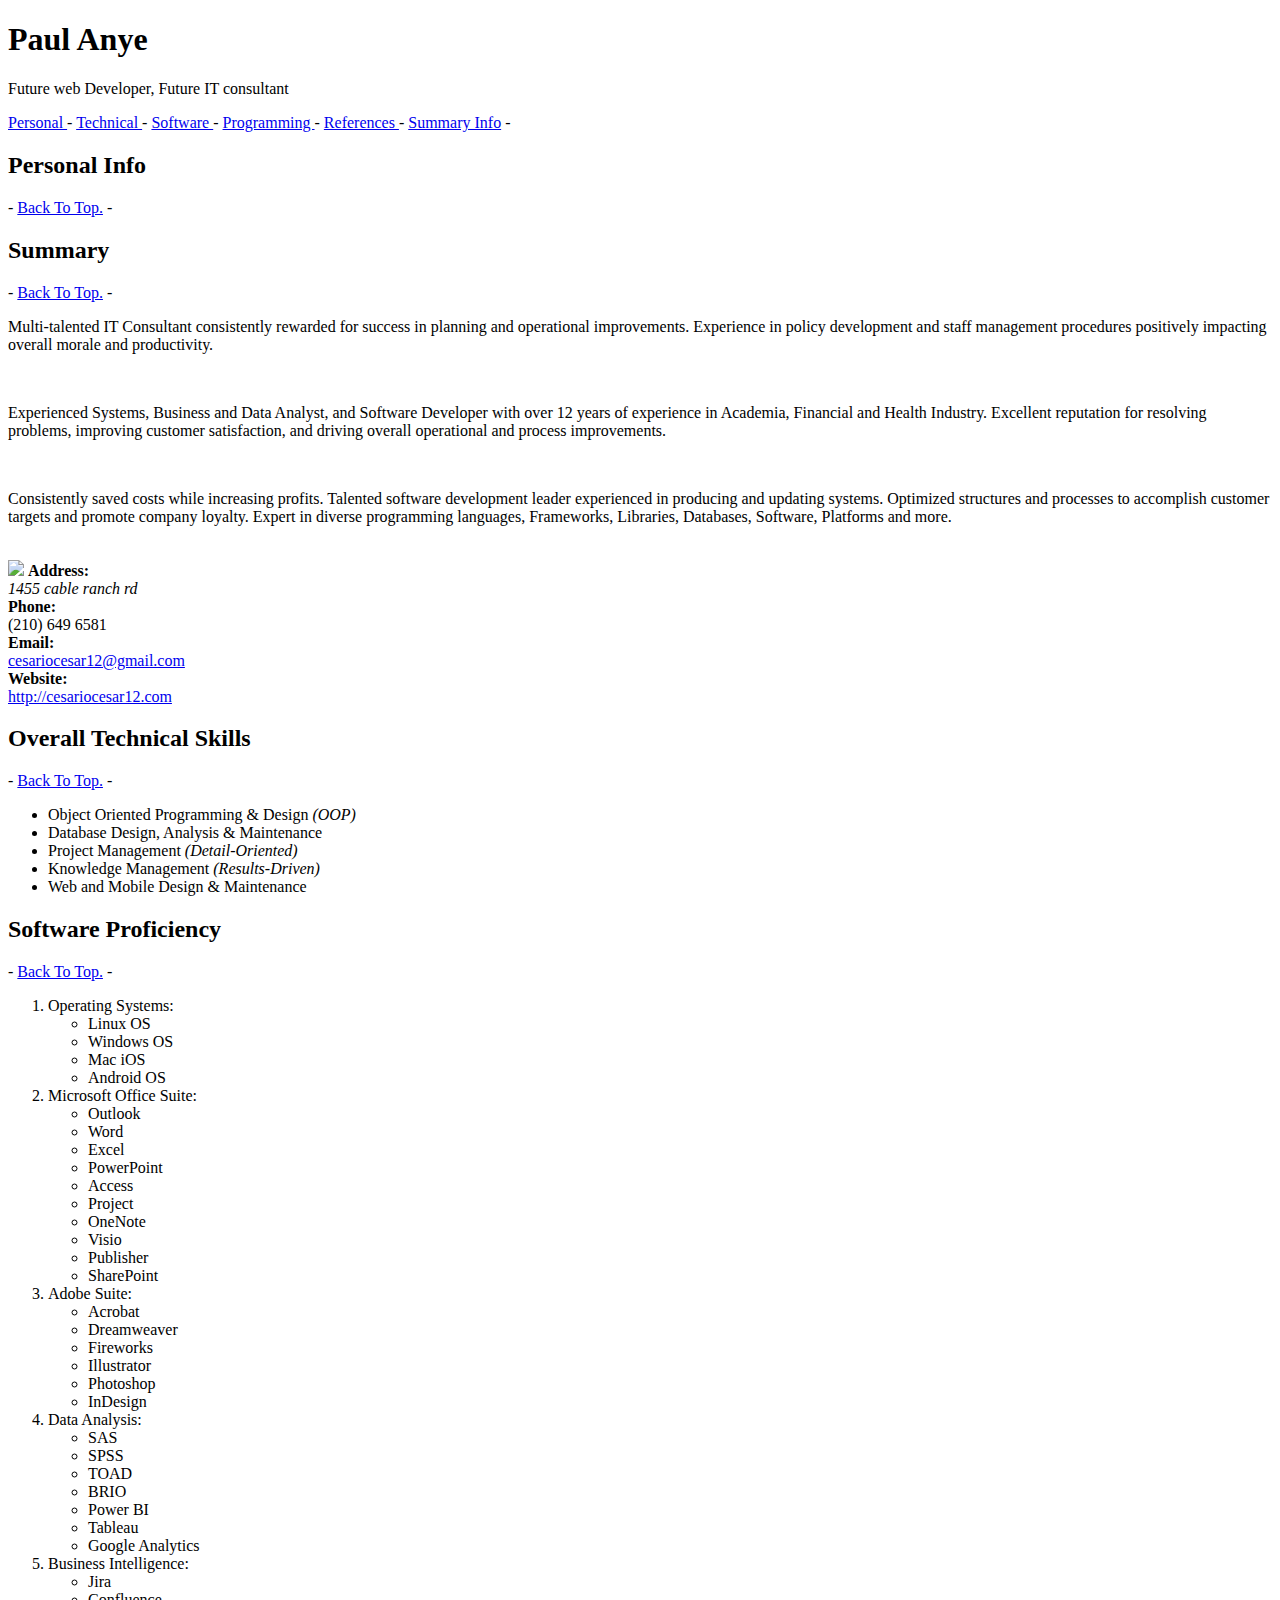
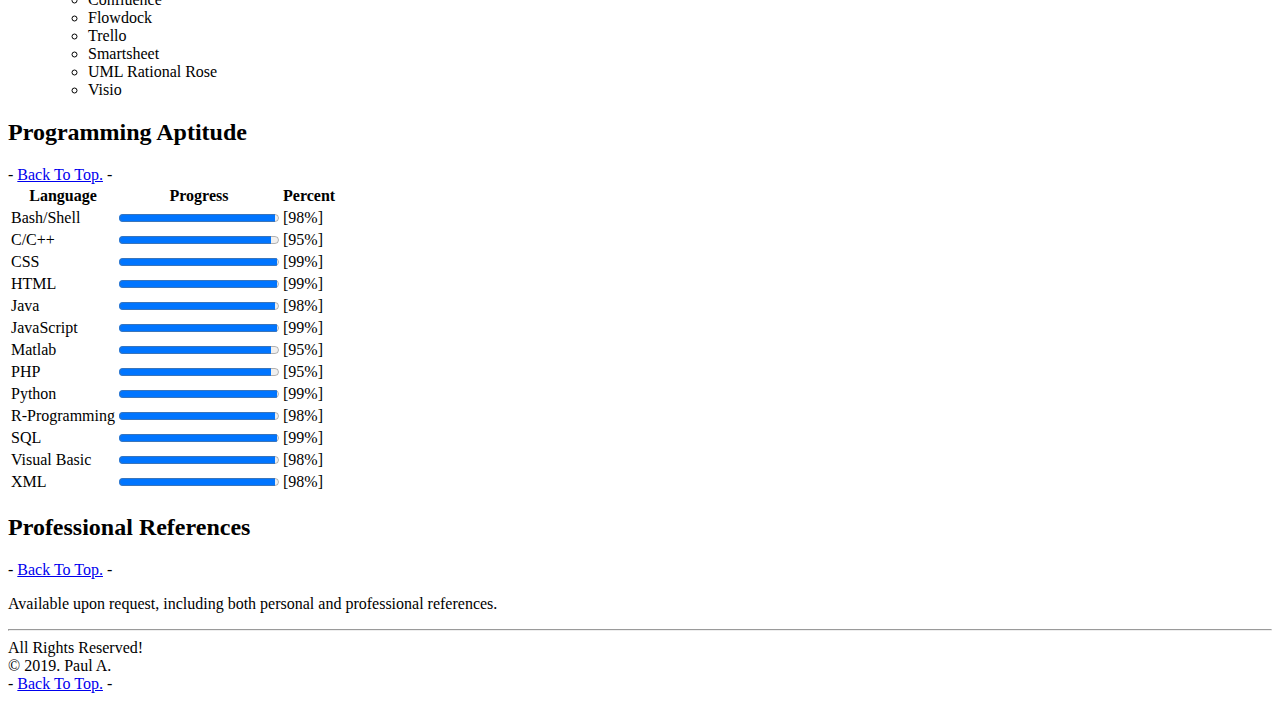
==== Dk.html @ 09ca777b "name" ====
<!DOCTYPE html>
<html lang="en-us">
<head>
  <title>HTML Fundamentals</title>
  <meta name="Author" content="Dk. Vitus" />
  <meta name="Description" content="Course teaching the basics of HTML markup" />
  <meta name="keywords" lang="en-us" content="DkVitus, HTML, Vi2sDk" />
  <meta http-equiv="Content-type" content="text/html;charset=UTF-8" />
  <link rel="stylesheet" href="style.css" />
  
</head>
<body>
  <header>
    <a name="TheTop"> </a>
    
    <!--
      <p>
        HTML Fundamentals - Example Static Site on GitHub
      </p>
    -->
    
    <h1>
     Paul Anye
    </h1>
    <p>    
      
      Future web Developer, Future IT consultant
    </p>
  <nav>
    <a href="#PersonalInfo" alt="Go to Personal Info">Personal </a> - 
    <a href="#TechInfo" alt="Go to Technical Info">Technical </a> - 
    <a href="#SoftInfo" alt="Go to Software Info">Software </a> - 
    <a href="#ProgInfo" alt="Go to Programming Info">Programming </a> - 
    <a href="#RefInfo" alt="Go to References Info">References </a> - 
    <a href="#Summary" alt="Go to Summary Info">Summary Info</a> - 
  </nav>
    
  </header>
  
  <section>
    <article>
      <a name="PersonalInfo">
        <h2> 
          Personal Info
        </h2>
      </a>

      - <a href="#TheTop" alt="Go to Top">Back To Top.</a> -
      <br />
     
      
      <aside>
      <a name="Summary">
          <h2> 
            Summary
          </h2>
        </a>
          
        - <a href="#TheTop" alt="Go to Top">Back To Top.</a> -        
        <p>
            Multi-talented IT Consultant consistently rewarded for success in planning and operational improvements. Experience in policy development and staff management procedures positively impacting overall morale and productivity.
        </p>
        
        <br />

        <p>
          Experienced Systems, Business and Data Analyst, and Software Developer with over 12 years of experience in Academia, Financial and Health Industry. Excellent reputation for resolving problems, improving customer satisfaction, and driving overall operational and process improvements. 
        </p>

        <br />
        
        <p>
          Consistently saved costs while increasing profits. Talented software development leader experienced in producing and updating systems. Optimized structures and processes to accomplish customer targets and promote company loyalty. Expert in diverse programming languages, Frameworks, Libraries, Databases, Software, Platforms and more. 
        </p>

        <br />

        <img src="http//content  "

      </aside>      
      
      <strong> 
        Address:
      </strong>
      <br />
      <address>
        1455 cable ranch rd
      </address> 
      
      <strong> 
        Phone: 
      </strong>
      <br />
      (210) 649 6581
      <br />
      
      <strong> 
        Email: 
      </strong>
      <br />
      <a href="mailto:cesariocesar12@gmail.com" alt="Email Vitus">cesariocesar12@gmail.com </a>
      <br />
      
      <strong> 
        Website: 
      </strong>
      <br />
      <a href="http://cesariocesar12.com" target="_blank" alt="Open Site in New Window">http://cesariocesar12.com</a>

    </article>
    
<!--
  Saving this article since it was moved to the aside with the pic

    <article>
      <a name="Summary">
        <h2> 
          Summary
        </h2>
      </a>
        
      - <a href="#TheTop" alt="Go to Top">Back To Top.</a> -
      <br />
      
      <div>
        <aside>

          <p>
            Multi-talented IT Consultant consistently rewarded for success in planning and operational improvements. Experience in policy development and staff management procedures positively impacting overall morale and productivity.
          </p>
          
          <p>
            Experienced Systems, Business and Data Analyst, and Software Developer with over 12 years of experience in Academia, Financial and Health Industry. Excellent reputation for resolving problems, improving customer satisfaction, and driving overall operational and process improvements. 
          </p>
          
          <p>
            Consistently saved costs while increasing profits. Talented software development leader experienced in producing and updating systems. Optimized structures and processes to accomplish customer targets and promote company loyalty. Expert in diverse programming languages, Frameworks, Libraries, Databases, Software, Platforms and more. 
          </p>
        </aside>      
      </div>
    </article>     

-->    
    <article>
      <a name="TechInfo">
        <h2> 
          Overall Technical Skills
        </h2>
      </a>
      
      - <a href="#TheTop" alt="Go to Top">Back To Top.</a> -
      <br />

      <p>
        <ul>
          <li>
            Object Oriented Programming & Design <i>(OOP) </i>
          </li>
          <li>
            Database Design, Analysis & Maintenance
          </li>
          <li>
            Project Management <i>(Detail-Oriented) </i>
          </li>
          <li>
            Knowledge Management <i>(Results-Driven) </i>
          </li>
          <li>
            Web and Mobile Design & Maintenance
          </li>
      </p>
      
    </article>
    
    <article>
      <a name="SoftInfo">
        <h2> 
          Software Proficiency
        </h2>
      </a>

      - <a href="#TheTop" alt="Go to Top">Back To Top.</a> -
      <br />
      
      <p>
        <ol>
          <li>
            Operating Systems:
            <ul>
              <li>
                Linux OS </li>
              <li>
                Windows OS </li>          
              <li>
                Mac iOS </li>              
              <li>
                Android OS </li>
            </ul>
          </li>
          
          <li>
            Microsoft Office Suite:
            <ul>
              <li>
                Outlook </li>
              <li>
                Word </li>          
              <li>
                Excel </li>              
              <li>
                PowerPoint </li>     
              <li>
                Access </li>
              <li>
                Project </li>          
              <li>
                OneNote </li>              
              <li>
                Visio </li>     
              <li>
                Publisher </li>              
              <li>
                SharePoint </li> 
            </ul>
          </li> 
          
          <li>
            Adobe Suite:
            <ul>
              <li>
                Acrobat </li>
              <li>
                Dreamweaver </li>          
              <li>
                Fireworks </li>              
              <li>
                Illustrator </li>     
              <li>
                Photoshop </li>
              <li>
                InDesign </li>           
            </ul>
          </li>    
          
          <li>
            Data Analysis:
            <ul>
              <li>
                SAS </li>
              <li>
                SPSS </li>          
              <li>
                TOAD </li>              
              <li>
                BRIO </li>     
              <li>
                Power BI </li>
              <li>
                Tableau </li>           
              <li>
                Google Analytics </li>  
            </ul>
          </li>           

          <li>
            Business Intelligence:
            <ul>
              <li>
                Jira </li>
              <li>
                Confluence </li>          
              <li>
                Flowdock </li>              
              <li>
                Trello </li>     
              <li>
                Smartsheet </li>
              <li>
                UML Rational Rose </li>           
              <li>
                Visio </li>  
            </ul>
          </li>        

      </ol>

      </p>
      
    </article>    
    
    <article>
      <a name="ProgInfo">
        <h2> 
          Programming Aptitude
        </h2>
      </a>

      - <a href="#TheTop" alt="Go to Top">Back To Top.</a> -
      <br />

        <table>
          <caption>
            <!--
              Table Caption
            -->
            
          </caption>
          <tr>
            <th>
              Language
            </th>
            <th>
              Progress
            </th>    
            <th>
              Percent
            </th>
          </tr>
          <tr>
            <td>
              Bash/Shell 
            </td>

            <td>
              <progress max="100" value="98"> </progress>
            </td>

            <td>
              [98%] 
            </td>
          </tr>
          
          <tr>
            <td>
              C/C++
            </td>

            <td>
              <progress max="100" value="95"></progress>
            </td>

            <td>
              [95%]
            </td>          
          </tr>

          <tr>
            <td>
              CSS
            </td>

            <td>
              <progress max="100" value="99">

              </progress> 
            </td>

            <td>
              [99%]
            </td>
          </tr>
           
           

          <tr>
            <td>
              HTML 
            </td>

            <td>
              <progress max="100" value="99"></progress>
            </td>

            <td>
              [99%]
            </td>
          </tr>
            

          <tr>
            <td>
              Java
            </td>
            <td>
              <progress max="100" value="98"> </progress>
            </td>
            <td>
              [98%]
            </td>
          </tr>
           
            

          <tr>
            <td>
              JavaScript
            </td>

            <td>
              <progress max="100" value="99">
            
              </progress>
            </td>

            <td>
              [99%]
            </td>
          </tr>
                       
          <tr>
            <td>
              Matlab

            </td>

            <td>
              <progress max="100" value="95">
        </progress>  
            </td>

            <td>
              [95%]
            </td>
          </tr>
                     
          <tr>
            <td>
              PHP

            </td>

            <td>
              <progress max="100" value="95">
        </progress>
            </td>

            <td>
              [95%] 
            </td>
          </tr>
           
           

          <tr>
            <td>
              Python
            </td>

            <td>
              <progress max="100" value="99"> </progress>
              
            </td>

            <td>
              [99%]
            </td>
          </tr>
           
            

          <tr>
            <td>
              R-Programming  
            </td>

            <td>
              <progress max="100" value="98"> </progress>
            </td>

            <td>
              [98%]
            </td>
          </tr>
           
            

          <tr>
            <td>
              SQL
            </td>

            <td>
              <progress max="100" value="99"> </progress>
            </td>

            <td>
              [99%]
            </td>
          </tr>
           
            

          <tr>
            <td>
              Visual Basic
            </td>

            <td>
              <progress max="100" value="98"> </progress>
            </td>

            <td>
              [98%] 
            </td>
          </tr>
           
           

          <tr>
            <td>
              XML
            </td>

            <td>
              <progress max="100" value="98"></progress>
            </td>

            <td>
              [98%]
            </td>
          </tr>
        </table>

      
    </article>
    
    <article>
      <a name="RefInfo">
        <h2> 
          Professional References
        </h2>
      </a>

      - <a href="#TheTop" alt="Go to Top">Back To Top.</a> -
      <br />
      
      <p>
        Available upon request, including both personal and professional references.
      </p>
      
    </article>       
    

    
  </section>
  
  <footer>
    <hr />
    All Rights Reserved!<br />
    &copy; 2019. Paul A. 
    <br />
     - <a href="#TheTop" alt="Go to Top">Back To Top.</a> -

  </footer>
</body>
</html>
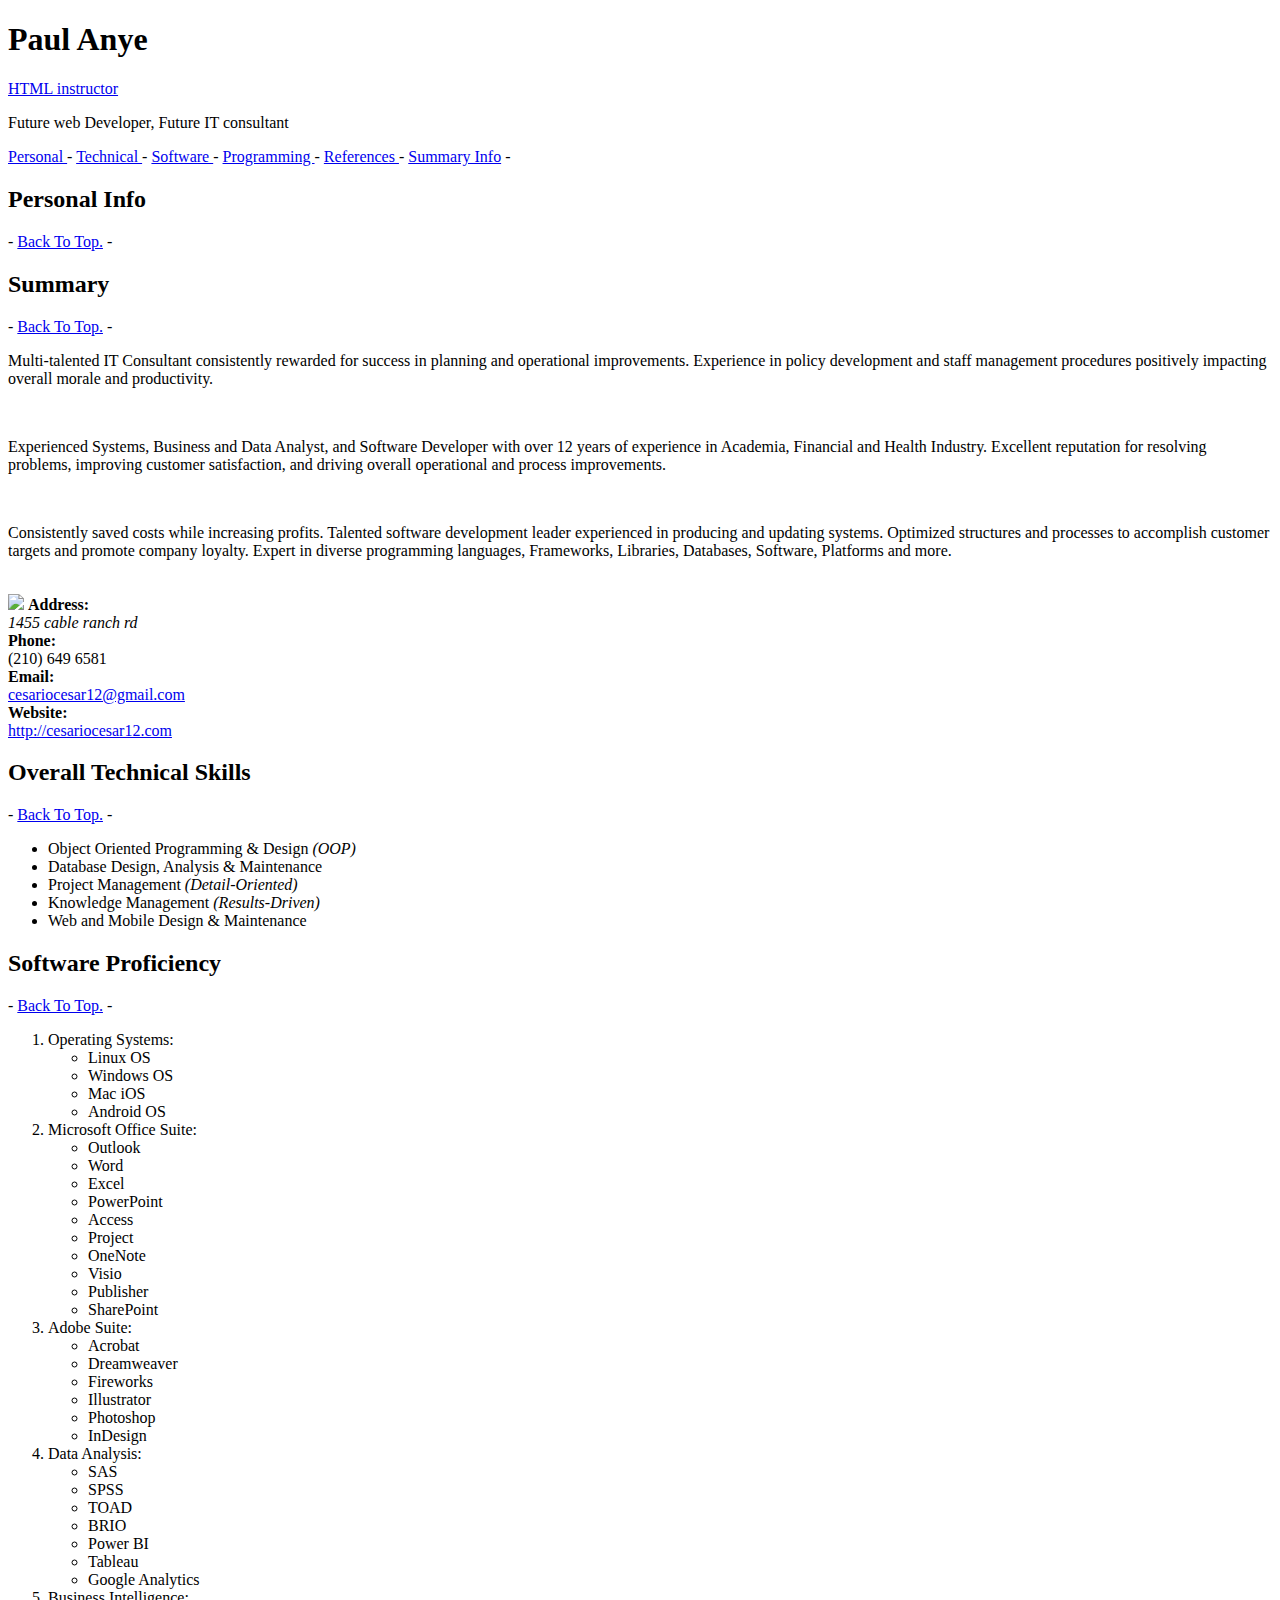
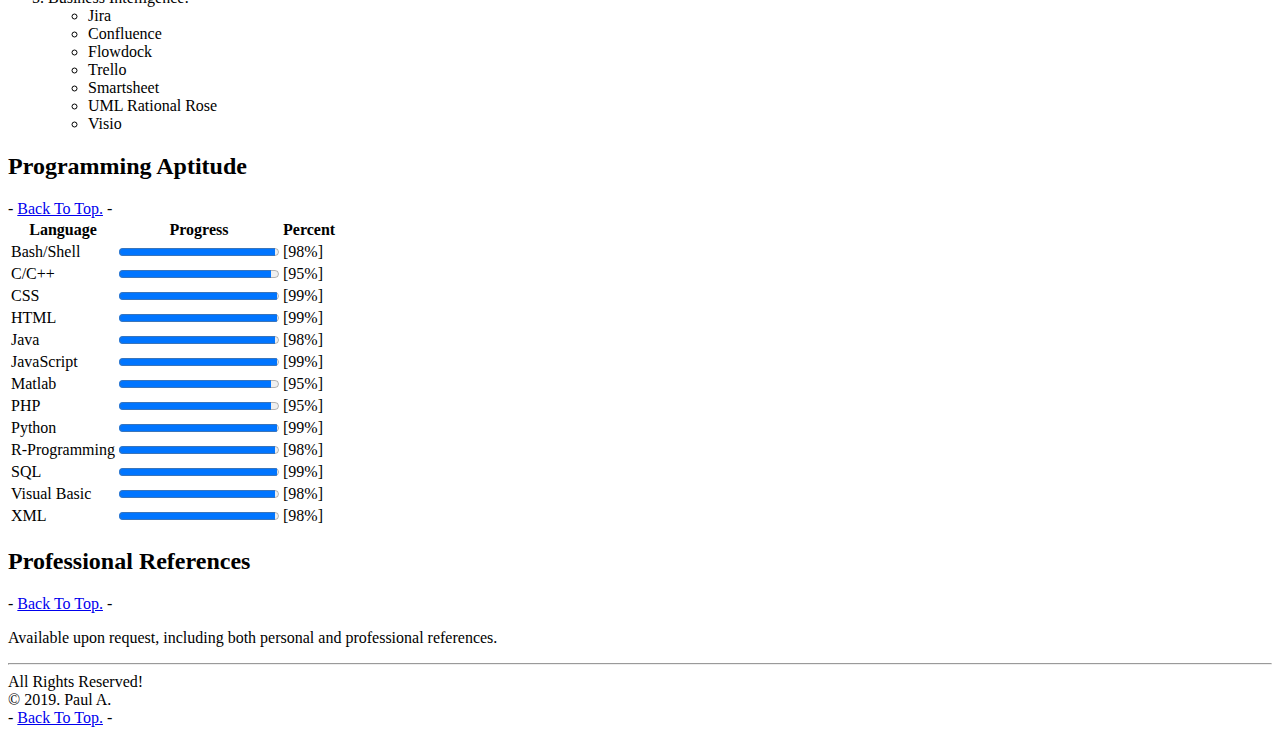
==== commit 58a640a5: "test" ====
--- a/Dk.html
+++ b/Dk.html
@@ -23,7 +23,12 @@
      Paul Anye
     </h1>
     <p>    
-      
+      <p>
+        <a href="./Dk.html"target="_blank">
+         HTML instructor
+        </a>
+       
+      </p>
       Future web Developer, Future IT consultant
     </p>
   <nav>
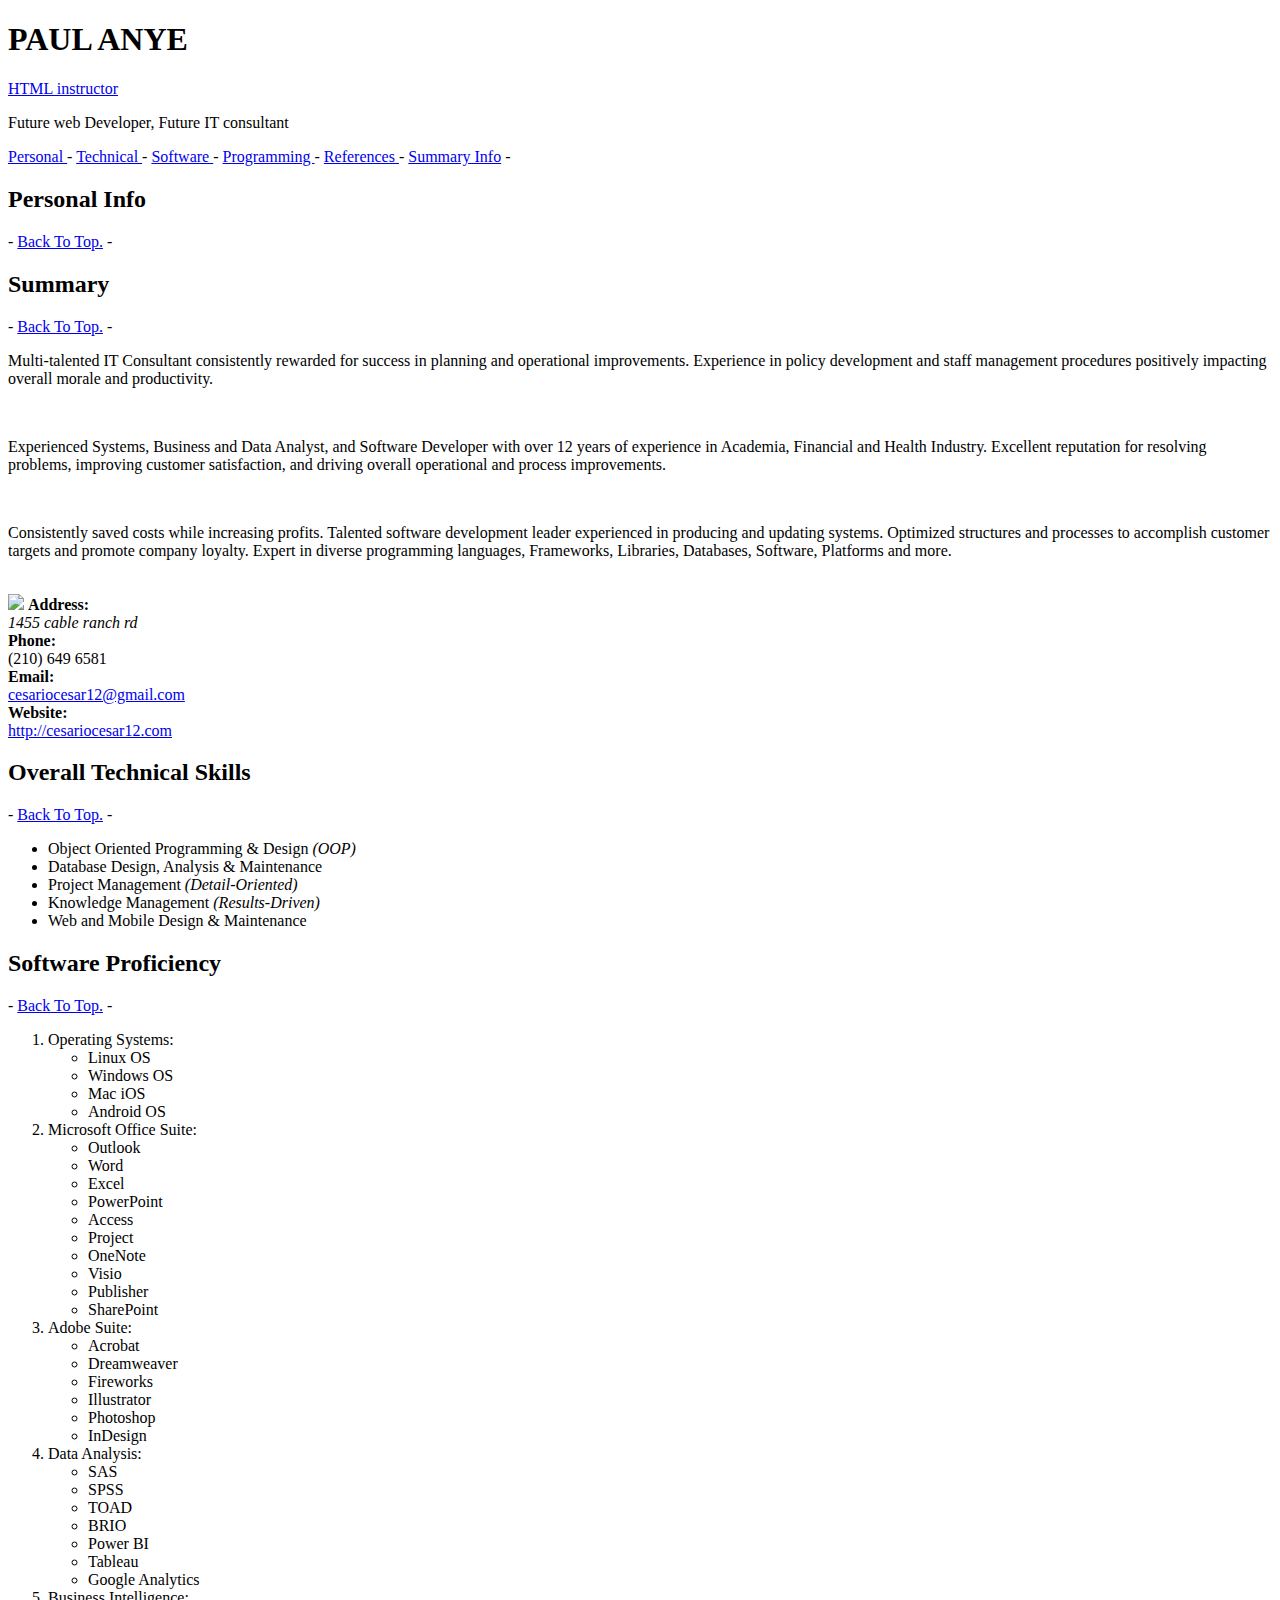
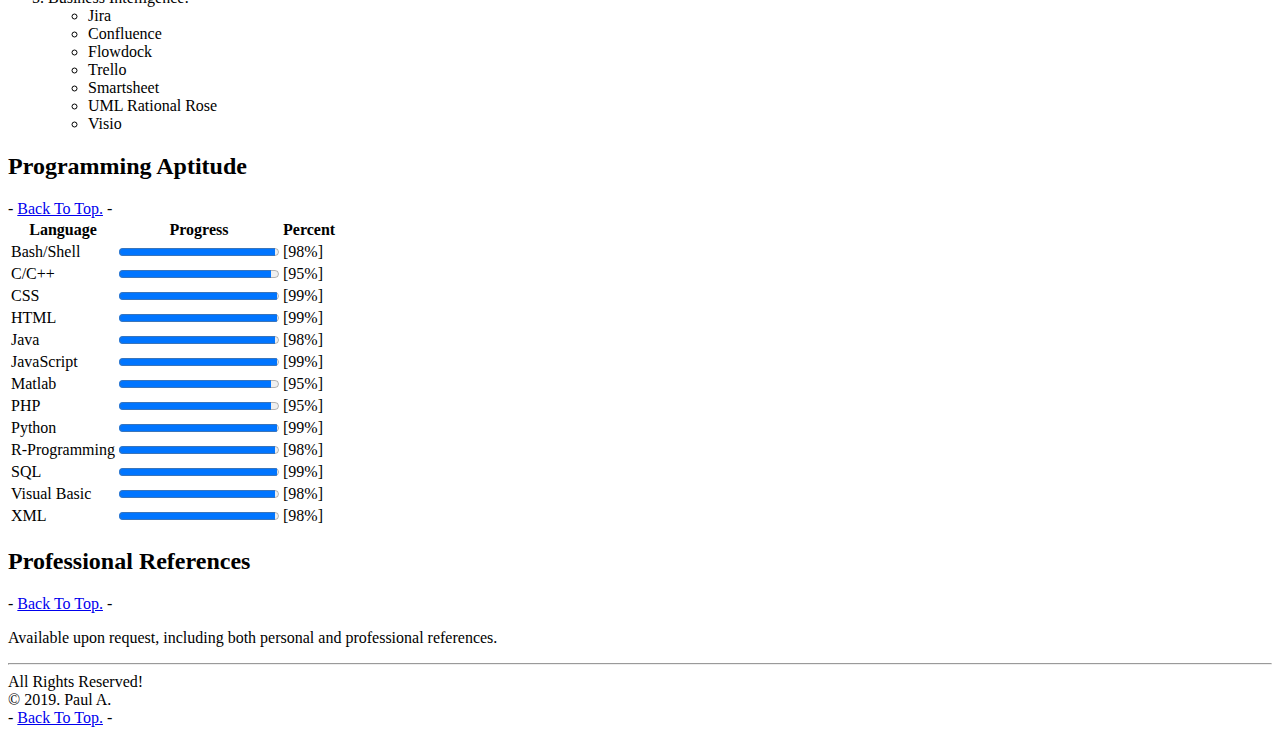
==== commit 05fbb1a5: "change" ====
--- a/Dk.html
+++ b/Dk.html
@@ -20,7 +20,7 @@
     -->
     
     <h1>
-     Paul Anye
+     PAUL ANYE
     </h1>
     <p>    
       <p>
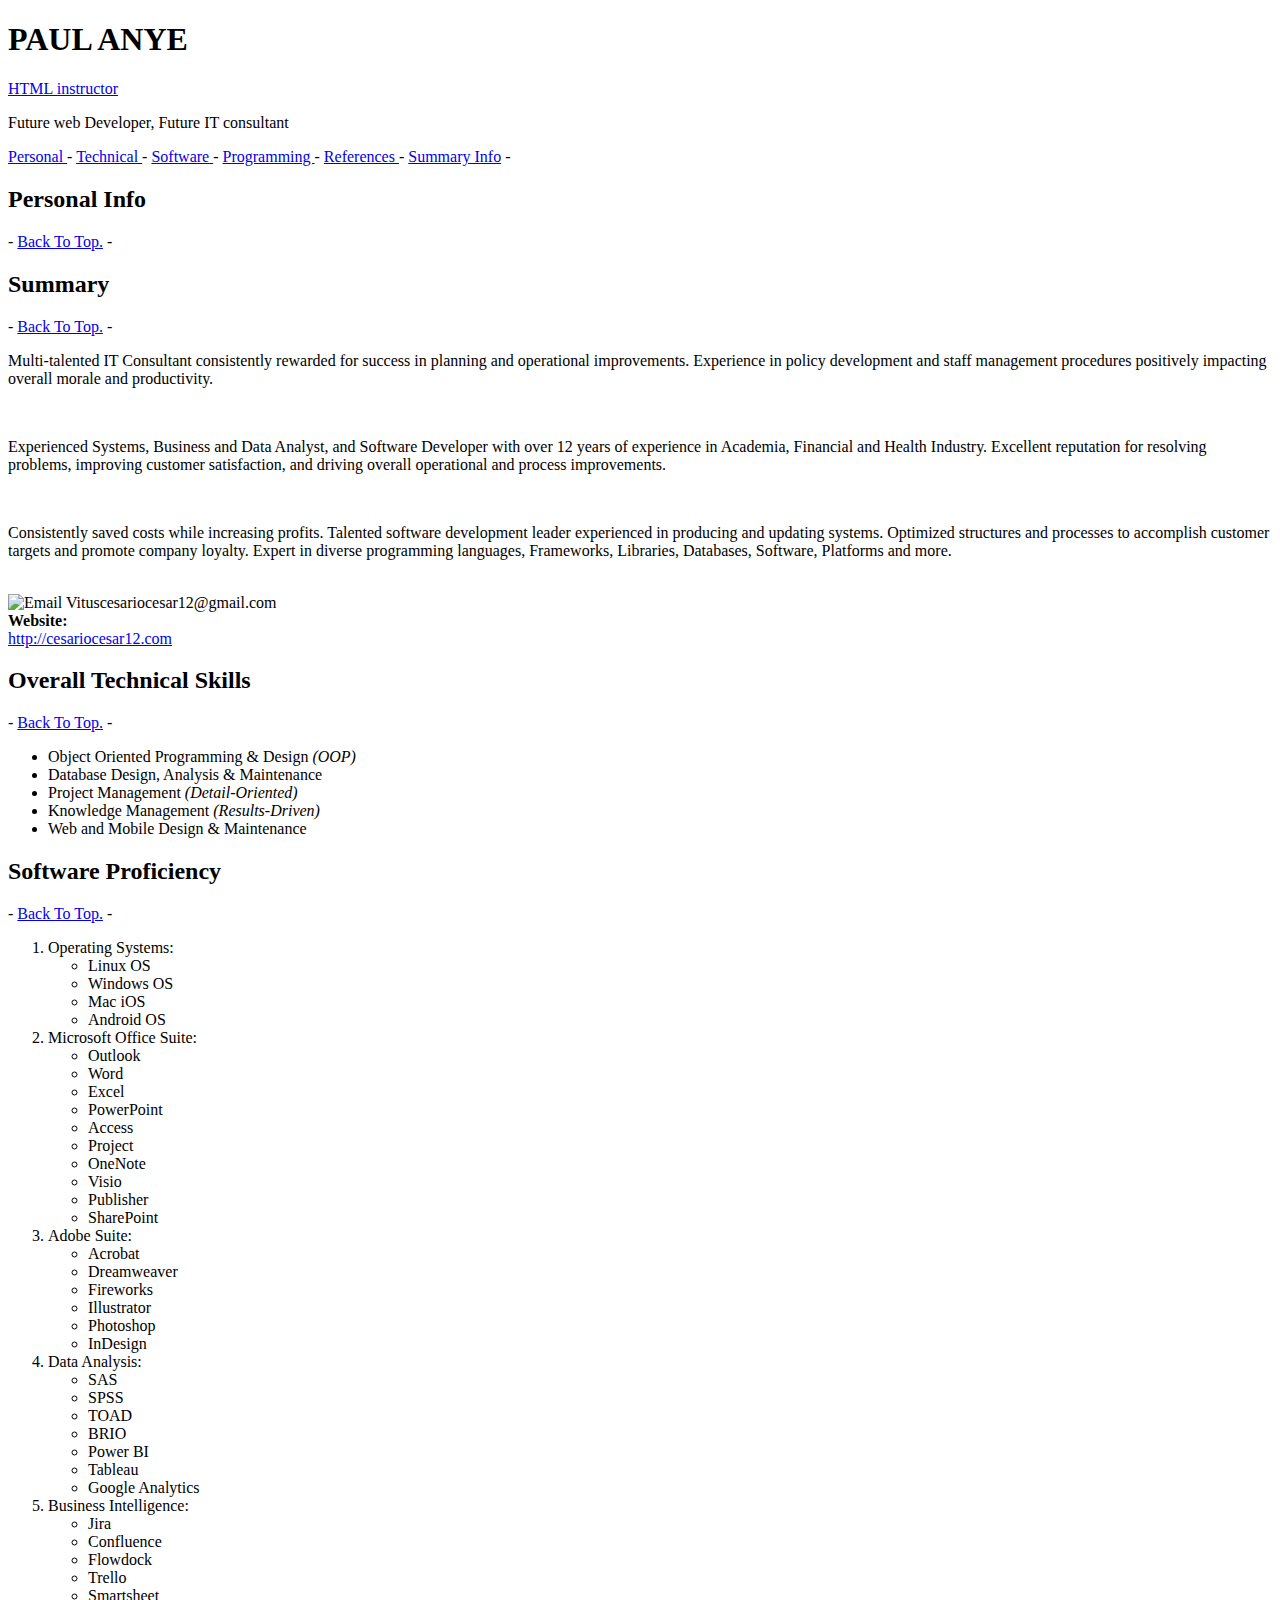
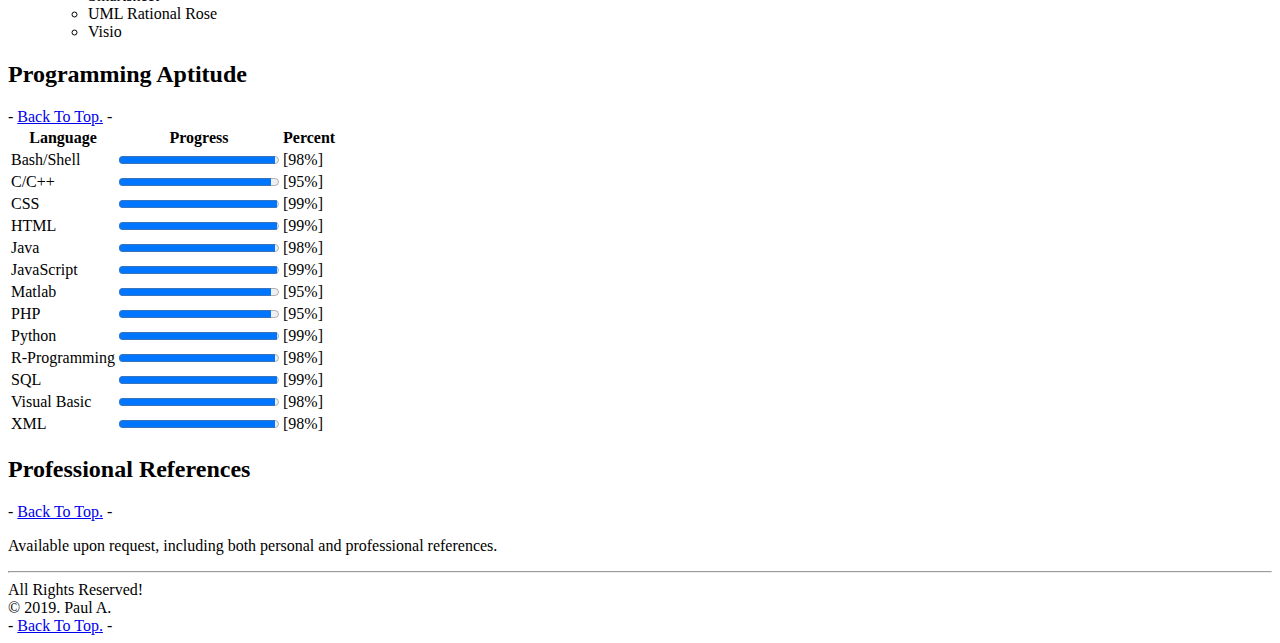
==== commit d7bb51ba: "mystyle" ====
--- a/Dk.html
+++ b/Dk.html
@@ -6,7 +6,7 @@
   <meta name="Description" content="Course teaching the basics of HTML markup" />
   <meta name="keywords" lang="en-us" content="DkVitus, HTML, Vi2sDk" />
   <meta http-equiv="Content-type" content="text/html;charset=UTF-8" />
-  <link rel="stylesheet" href="style.css" />
+  <link rel="stylesheet" href="mystyle.css" />
   
 </head>
 <body>
@@ -80,7 +80,7 @@
 
         <br />
 
-        <img src="http//content  "
+        <img src="./
 
       </aside>      
       
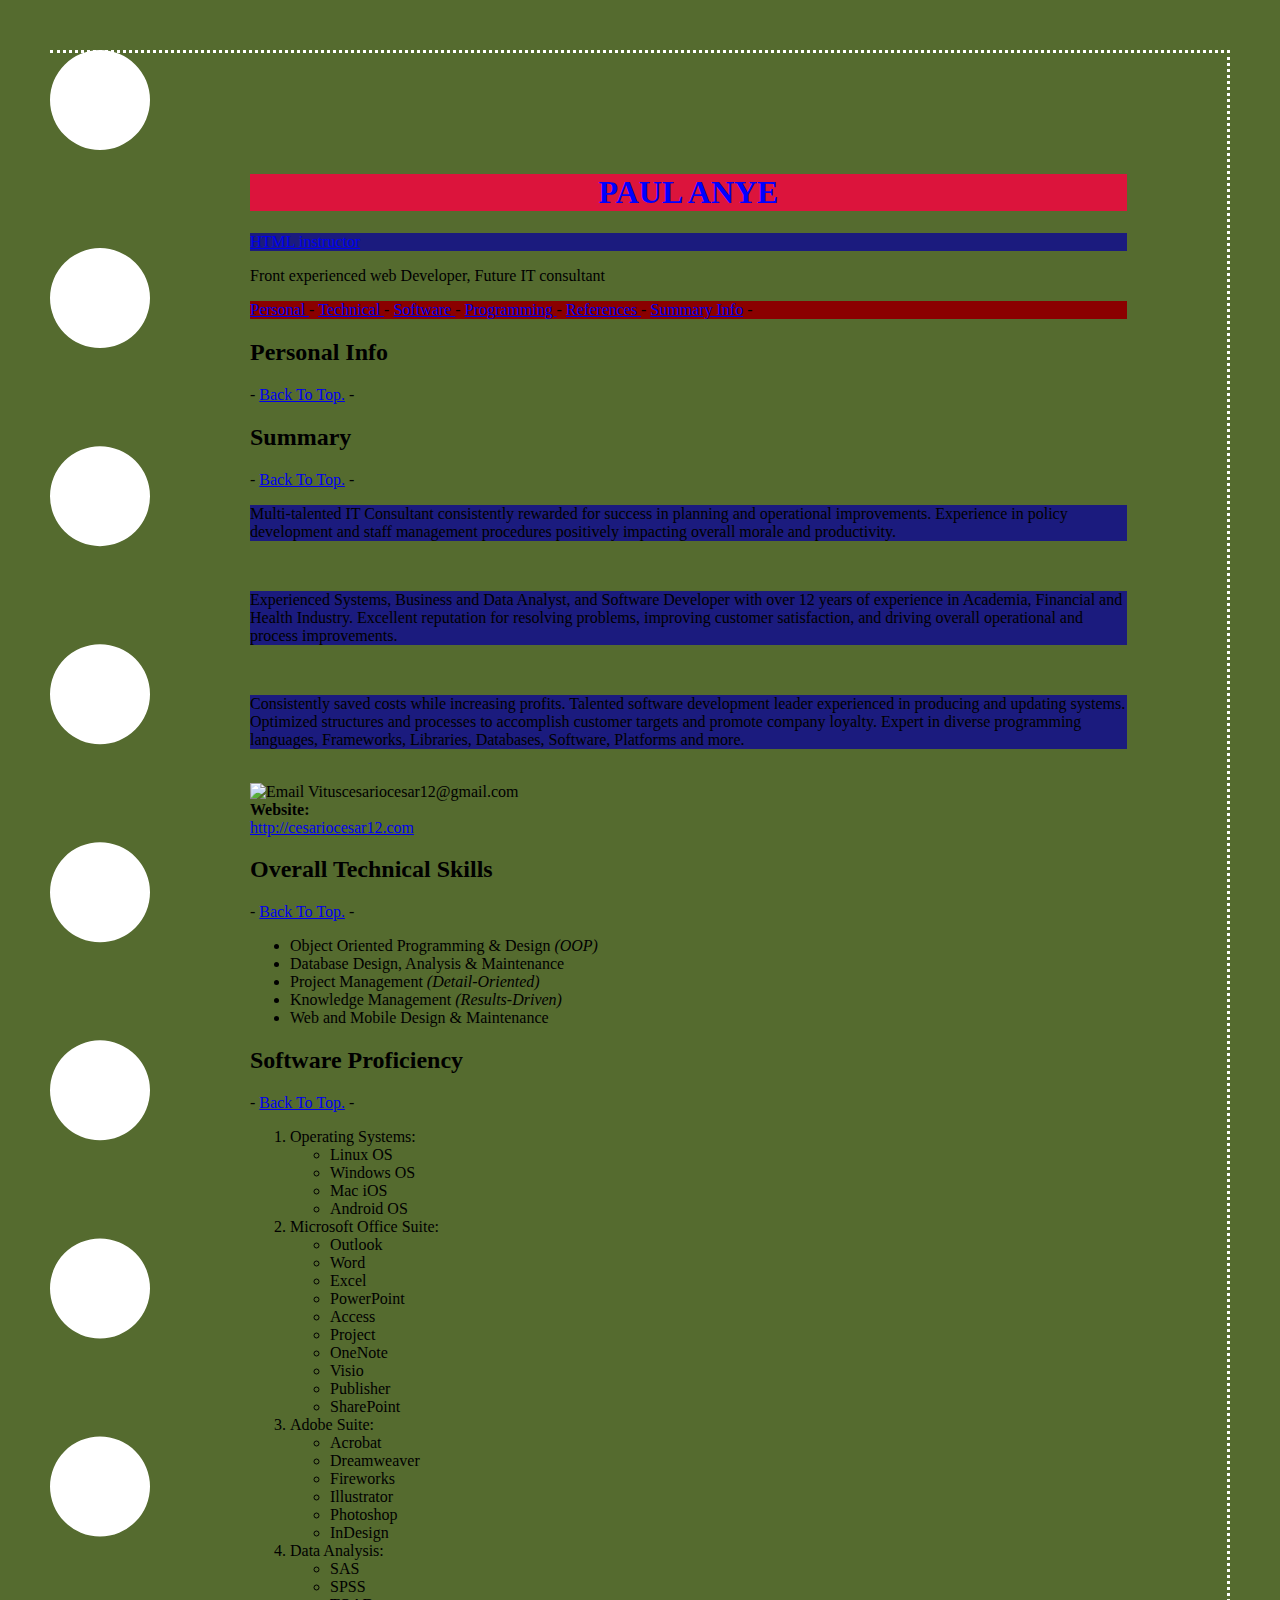
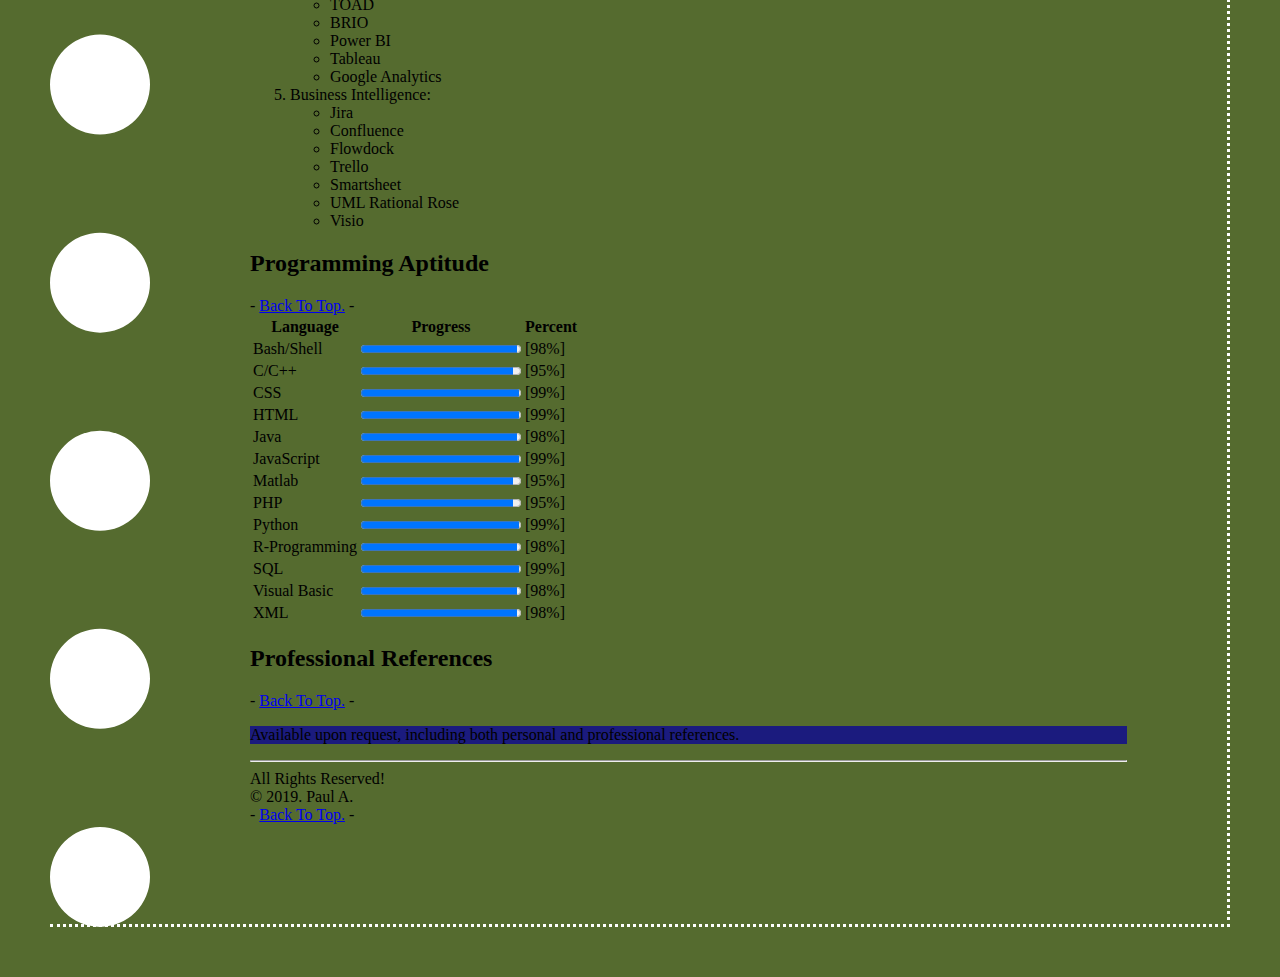
==== commit 461cd9da: "change of title" ====
--- a/Dk.html
+++ b/Dk.html
@@ -29,7 +29,8 @@
         </a>
        
       </p>
-      Future web Developer, Future IT consultant
+      Front experienced web Developer, Future IT consultant
+
     </p>
   <nav>
     <a href="#PersonalInfo" alt="Go to Personal Info">Personal </a> - 
@@ -80,7 +81,7 @@
 
         <br />
 
-        <img src="./
+        <img src=".
 
       </aside>      
       
--- a/mystyle.css
+++ b/mystyle.css
@@ -0,0 +1,33 @@
+p{
+    background-color: rgb(27, 27, 126) ;
+} 
+h1 {
+    background-color: crimson;
+}
+nav{
+ background-color: darkred;
+}
+body{
+    background-color: darkolivegreen;
+    border: white;
+    border-style:dotted;
+    padding: 100px;
+    margin:50px;
+    border-left-width: 100px;
+    
+
+
+   
+
+}
+
+h1 {
+    color:blue;
+    font-family:cursive;
+    text-align: center;
+
+
+
+
+
+}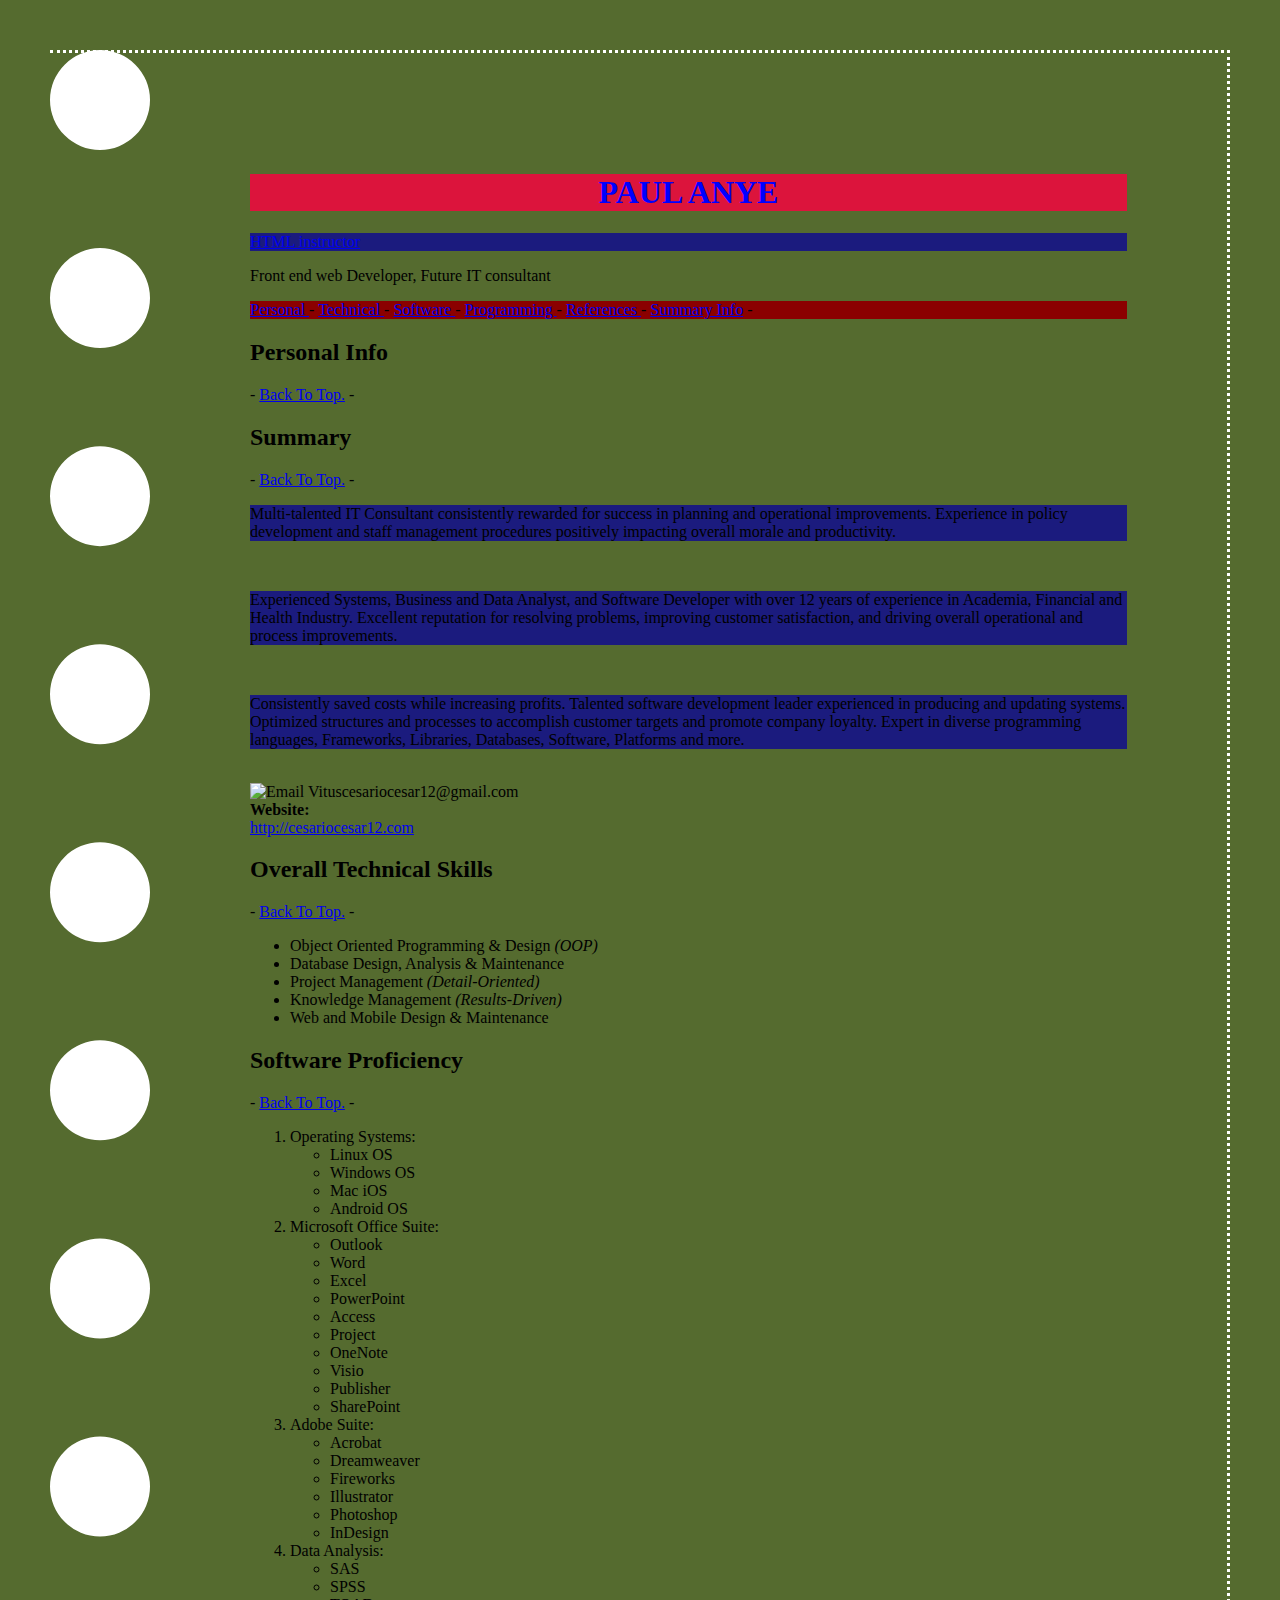
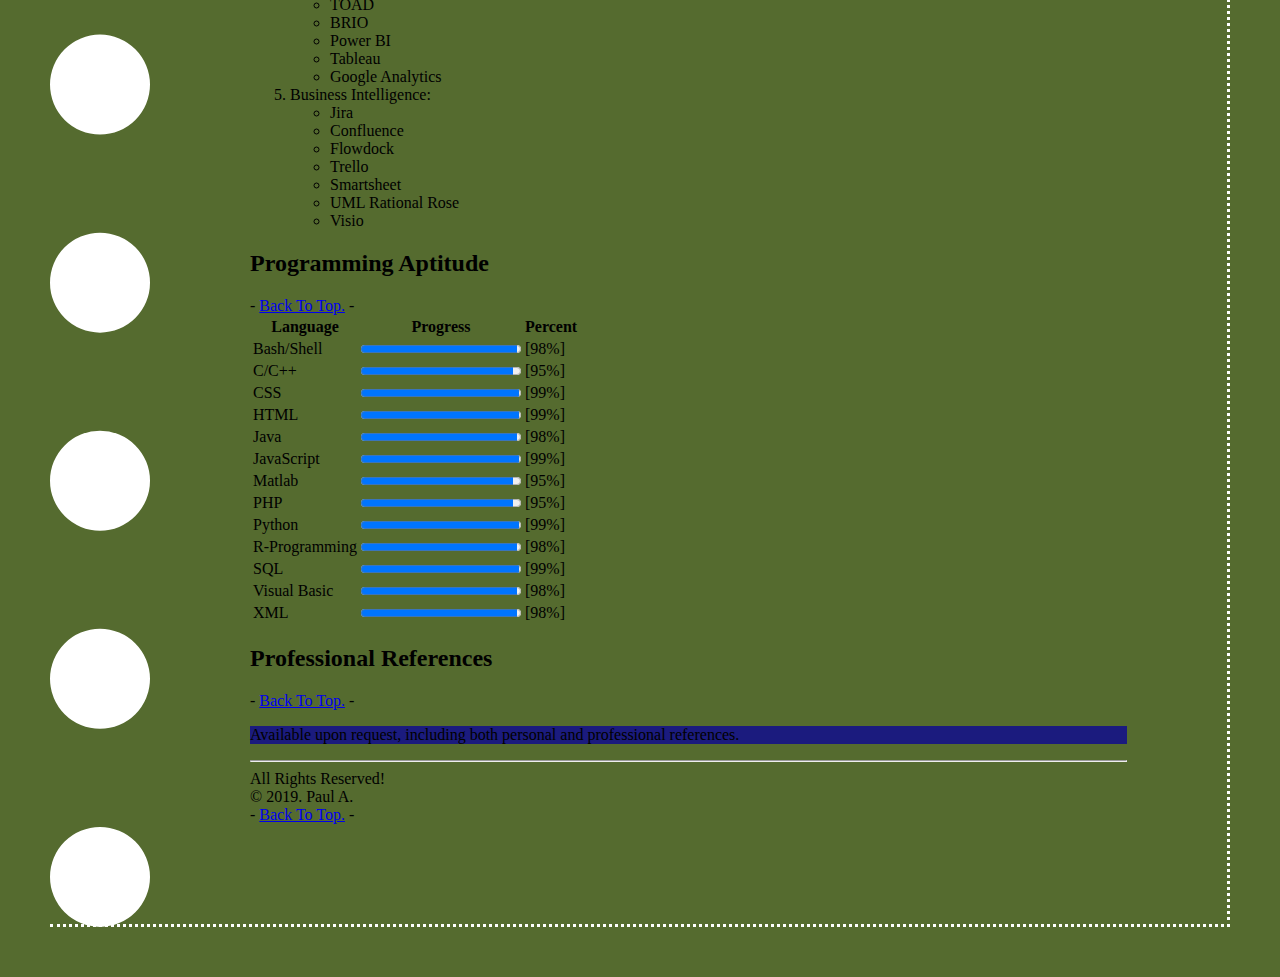
==== commit c69f2638: "change of name" ====
--- a/Dk.html
+++ b/Dk.html
@@ -29,7 +29,7 @@
         </a>
        
       </p>
-      Front experienced web Developer, Future IT consultant
+      Front end web Developer, Future IT consultant
 
     </p>
   <nav>
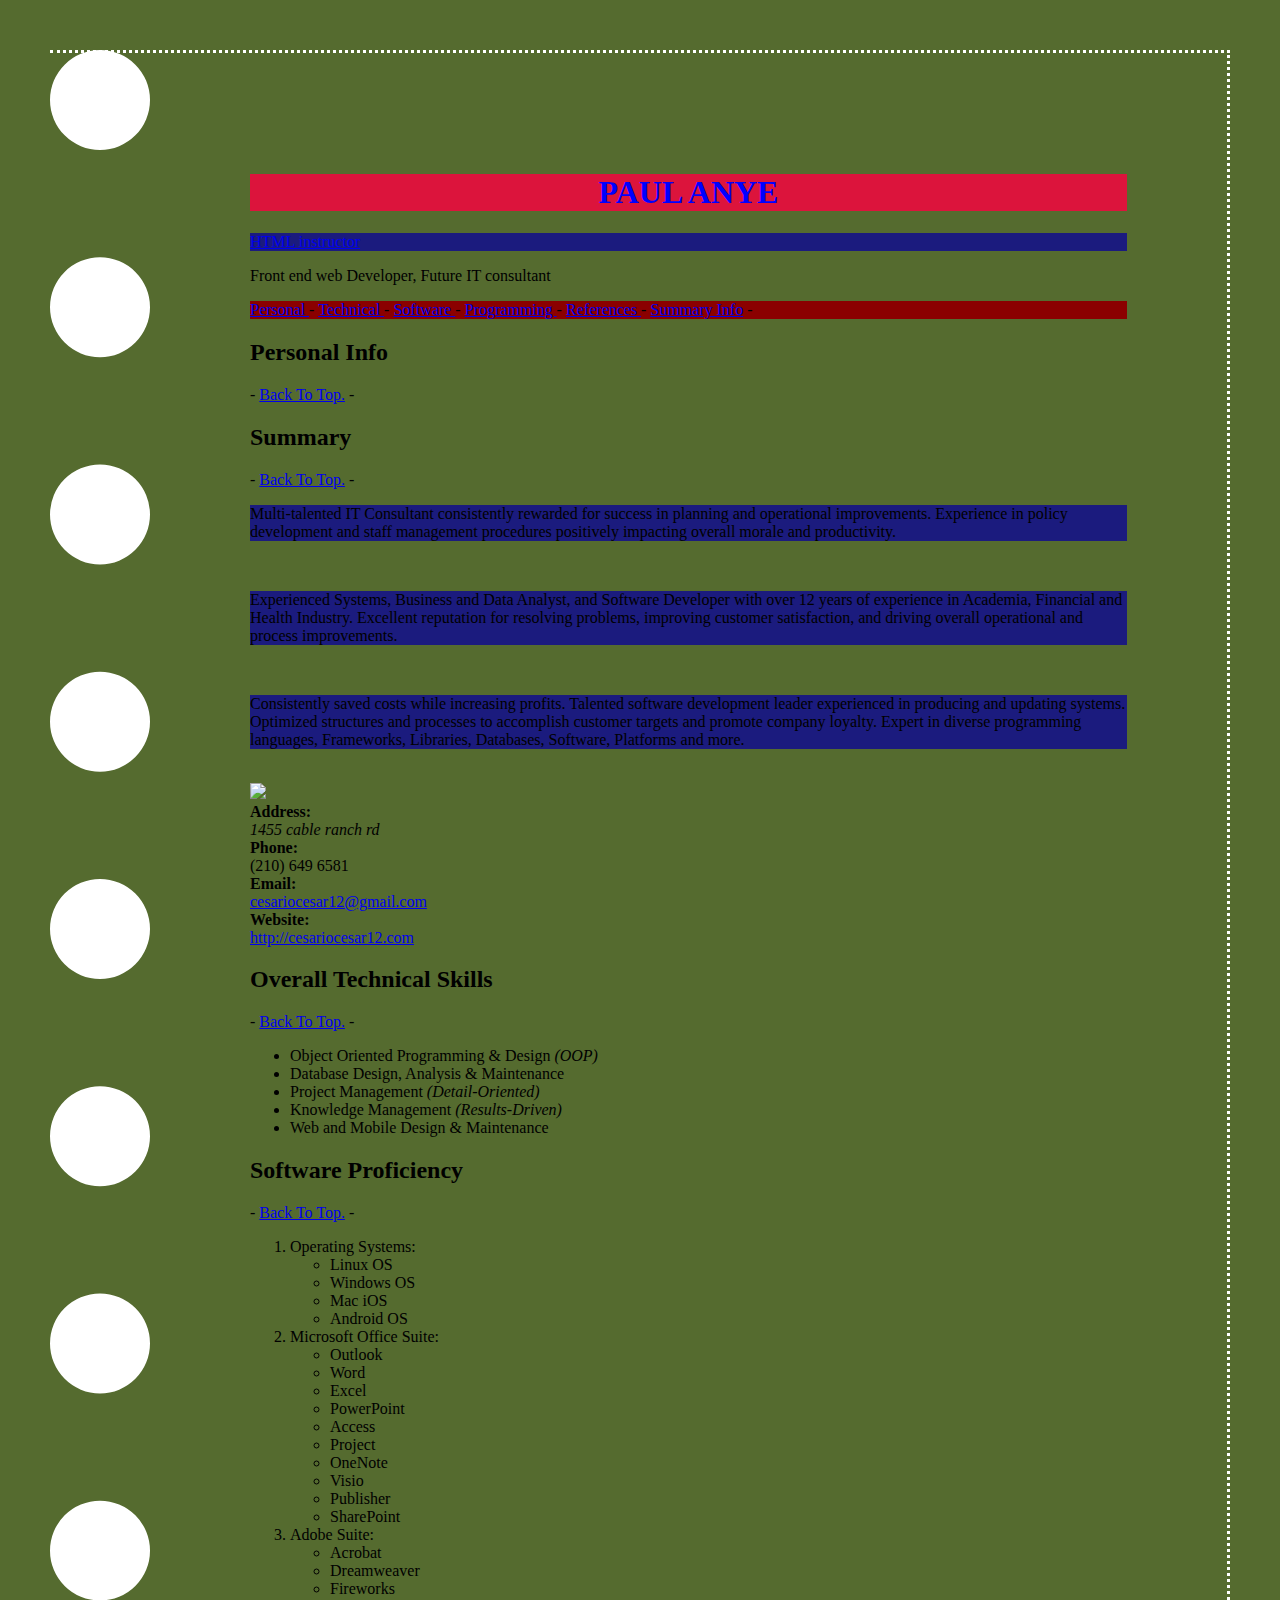
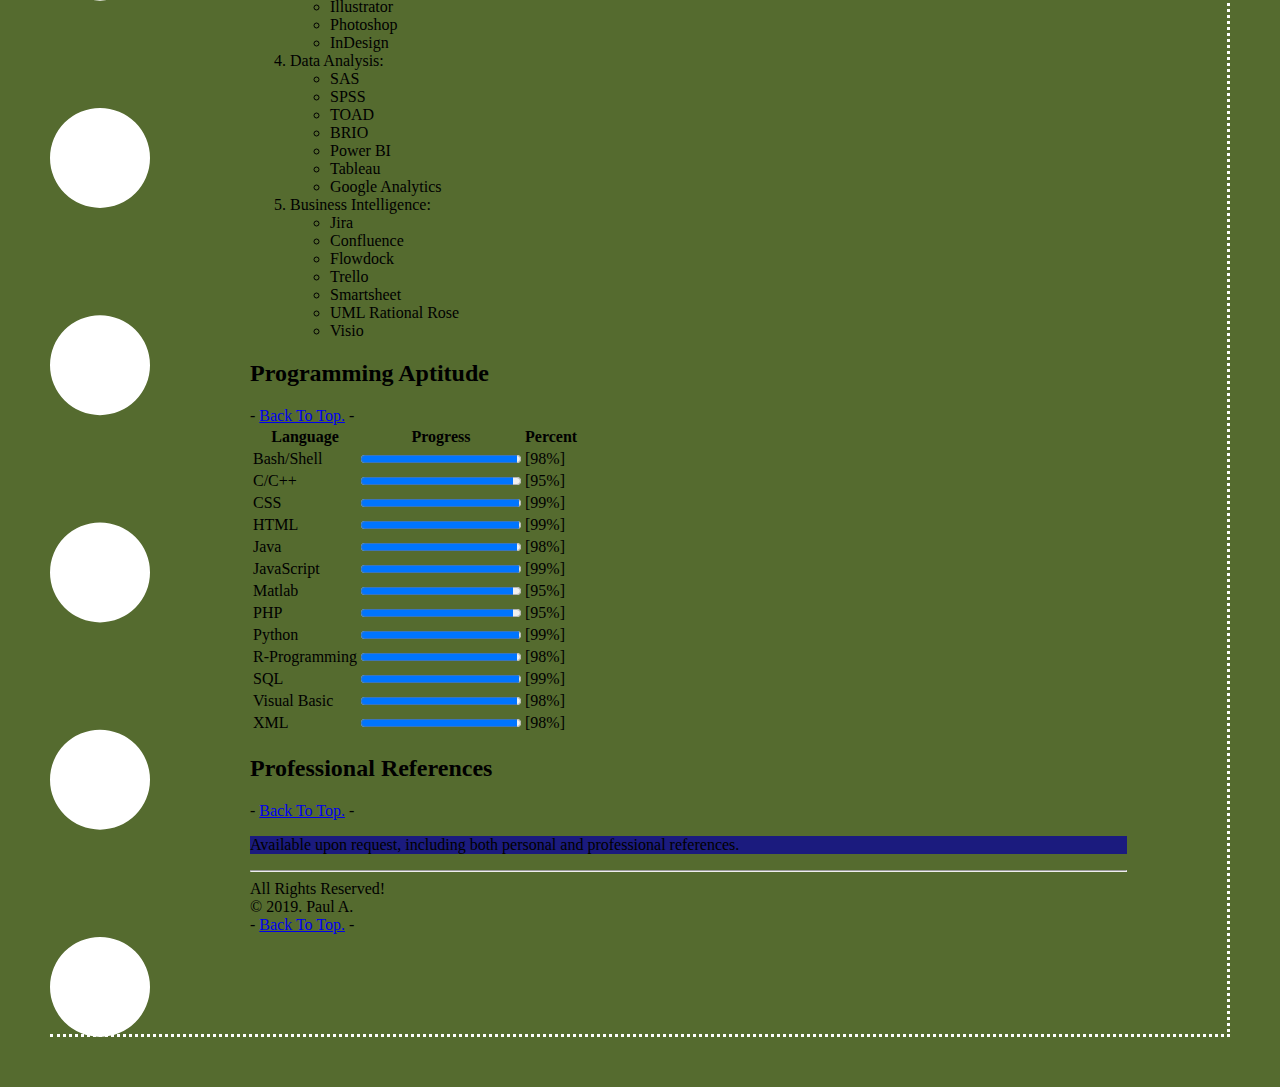
==== commit c81bf8d8: "picture" ====
--- a/Dk.html
+++ b/Dk.html
@@ -81,7 +81,7 @@
 
         <br />
 
-        <img src=".
+        <img src="./content/PAUL.jpg">
 
       </aside>      
       
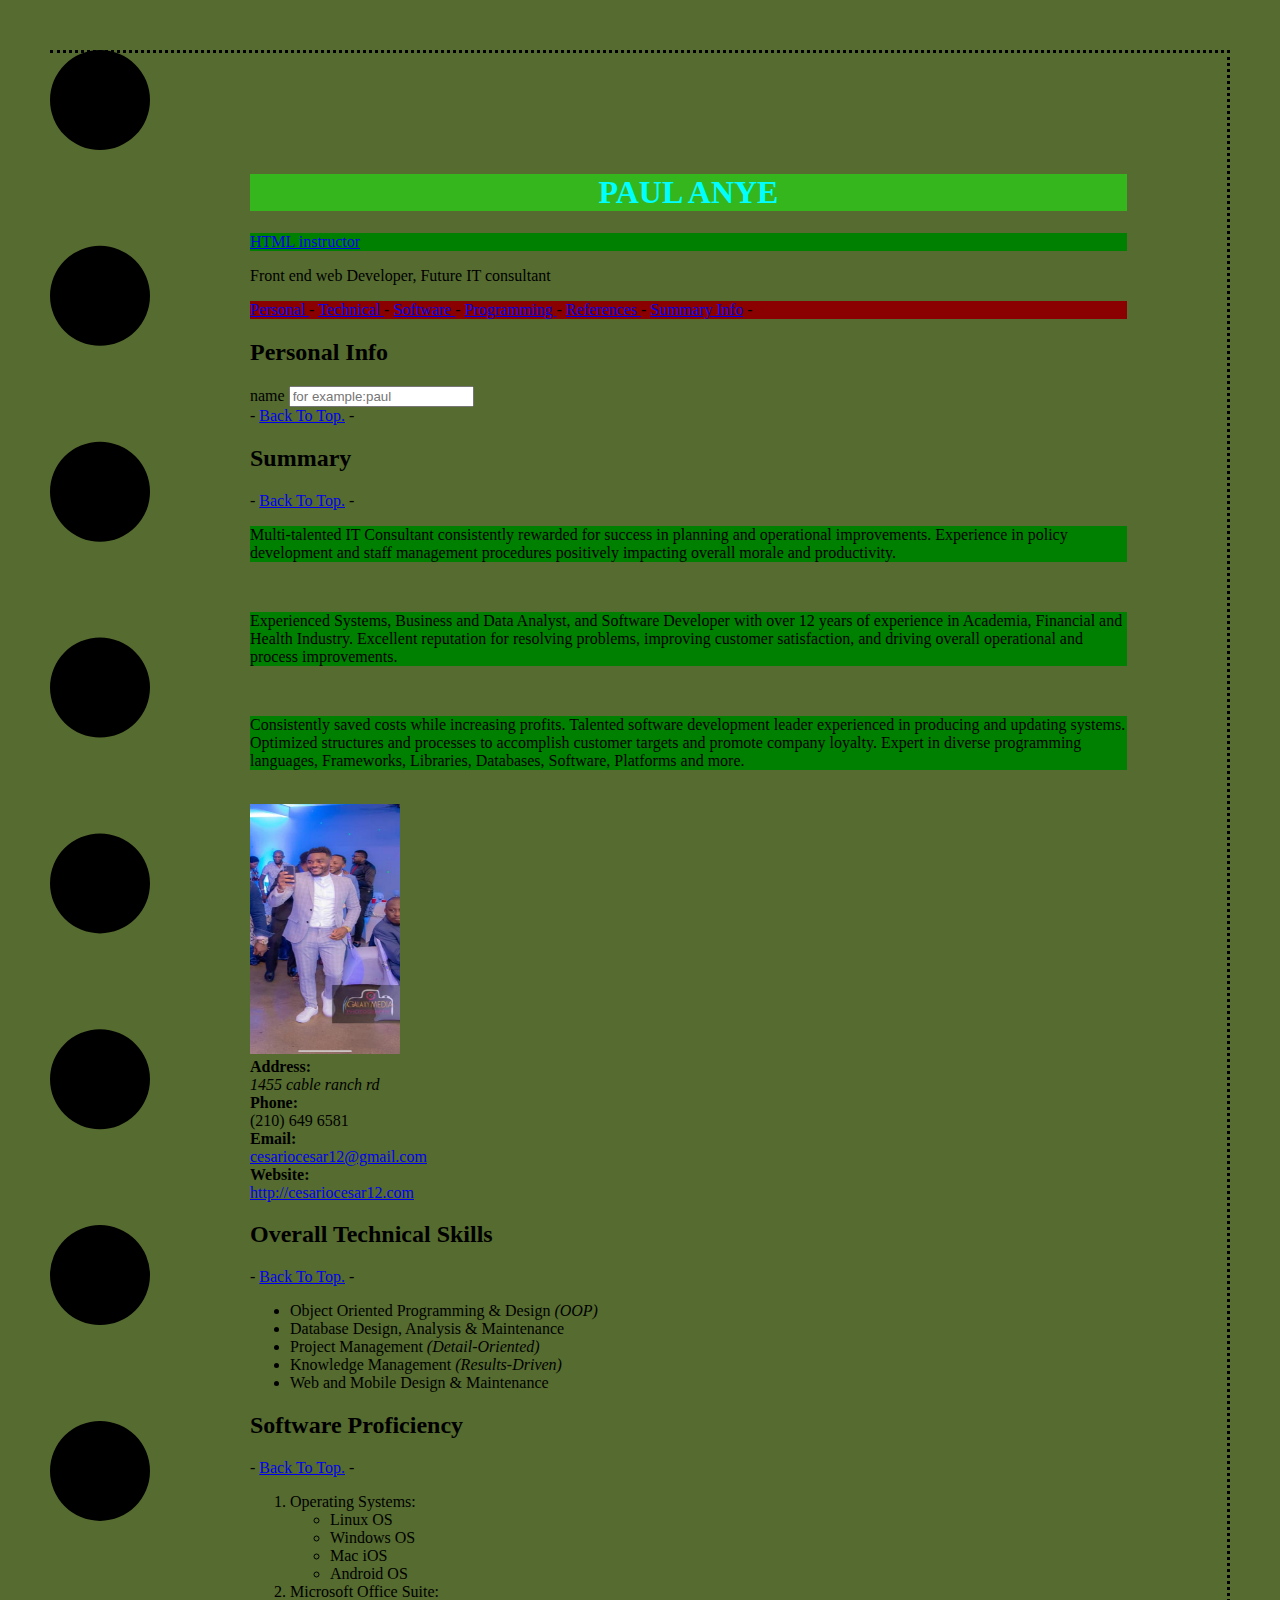
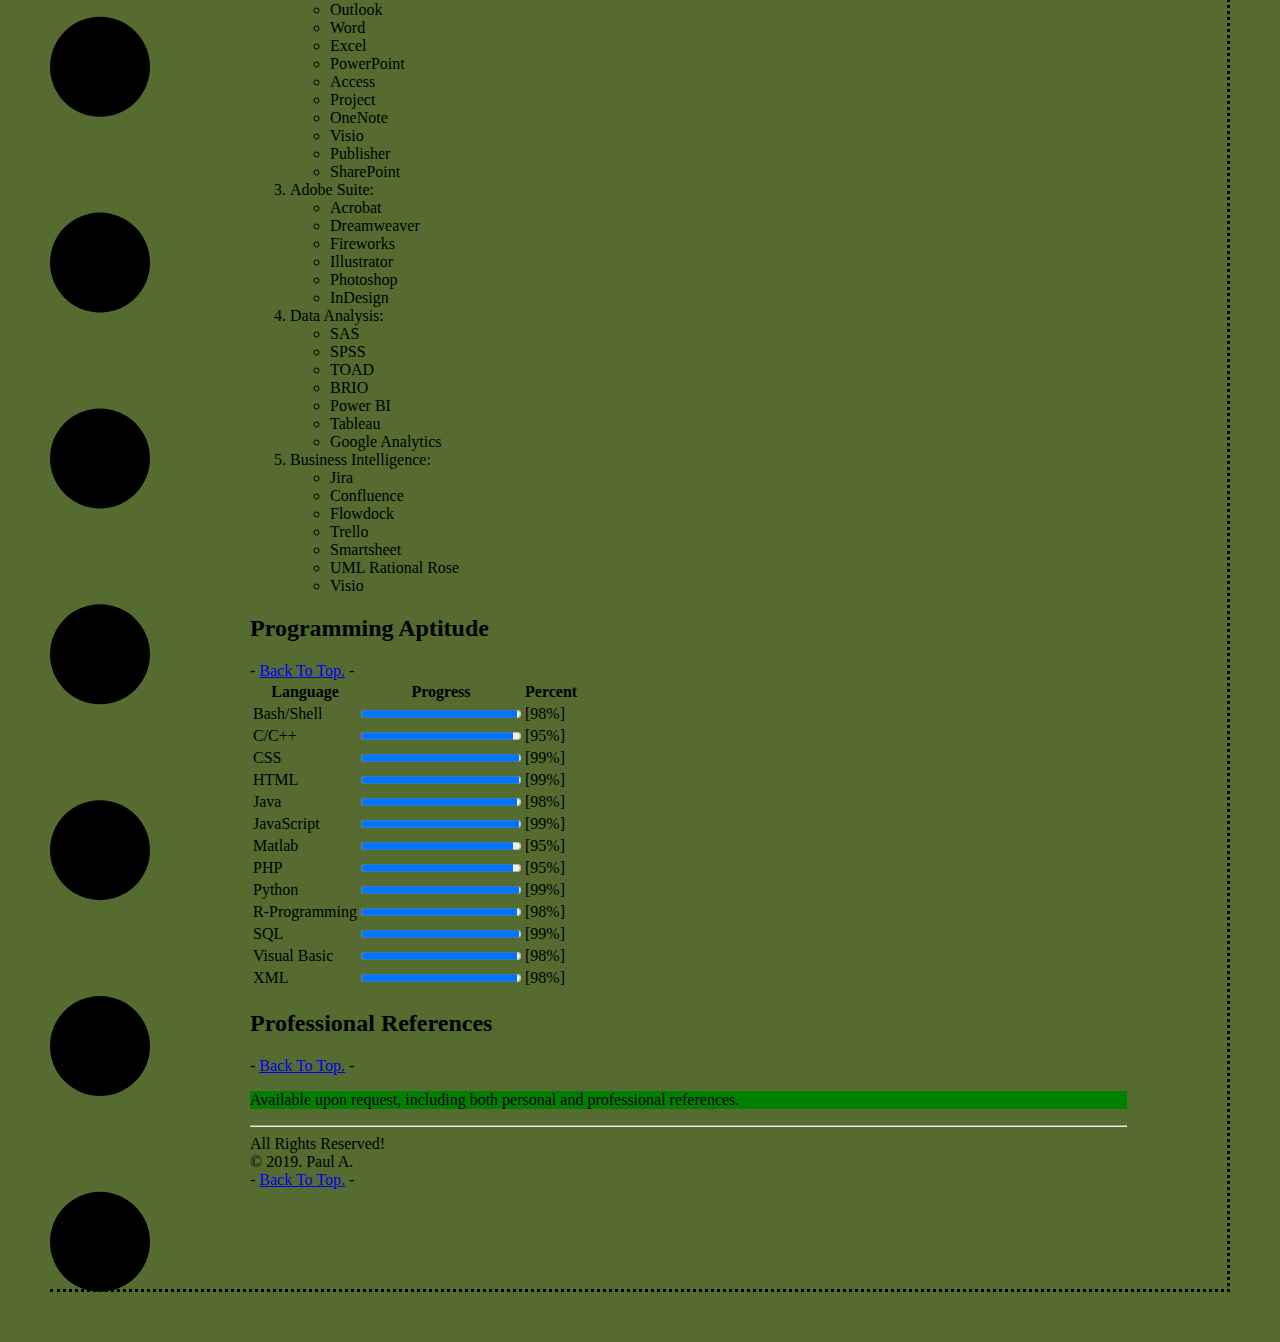
==== commit 339b8786: "change of picture size" ====
--- a/Dk.html
+++ b/Dk.html
@@ -50,7 +50,15 @@
           Personal Info
         </h2>
       </a>
-
+<form>
+  <label>name</label>
+  <input type="text"placeholder="for example:paul">
+  <br>
+
+
+
+
+</form>
       - <a href="#TheTop" alt="Go to Top">Back To Top.</a> -
       <br />
      
@@ -81,7 +89,7 @@
 
         <br />
 
-        <img src="./content/PAUL.jpg">
+        <img src="PAUL.jpg" alt="paul" width="150px" height="250px align="left side/>  
 
       </aside>      
       
@@ -104,7 +112,7 @@
         Email: 
       </strong>
       <br />
-      <a href="mailto:cesariocesar12@gmail.com" alt="Email Vitus">cesariocesar12@gmail.com </a>
+      <a href="mailto:cesariocesar12@gmail.com" alt="Email Paul">cesariocesar12@gmail.com </a>
       <br />
       
       <strong> 
--- a/mystyle.css
+++ b/mystyle.css
@@ -1,15 +1,15 @@
 p{
-    background-color: rgb(27, 27, 126) ;
+    background-color:green;
 } 
 h1 {
-    background-color: crimson;
+    background-color: rgba(37, 220, 20, 0.664);
 }
 nav{
  background-color: darkred;
 }
 body{
     background-color: darkolivegreen;
-    border: white;
+    border: black;
     border-style:dotted;
     padding: 100px;
     margin:50px;
@@ -22,7 +22,7 @@
 }
 
 h1 {
-    color:blue;
+    color:aqua;
     font-family:cursive;
     text-align: center;
 
